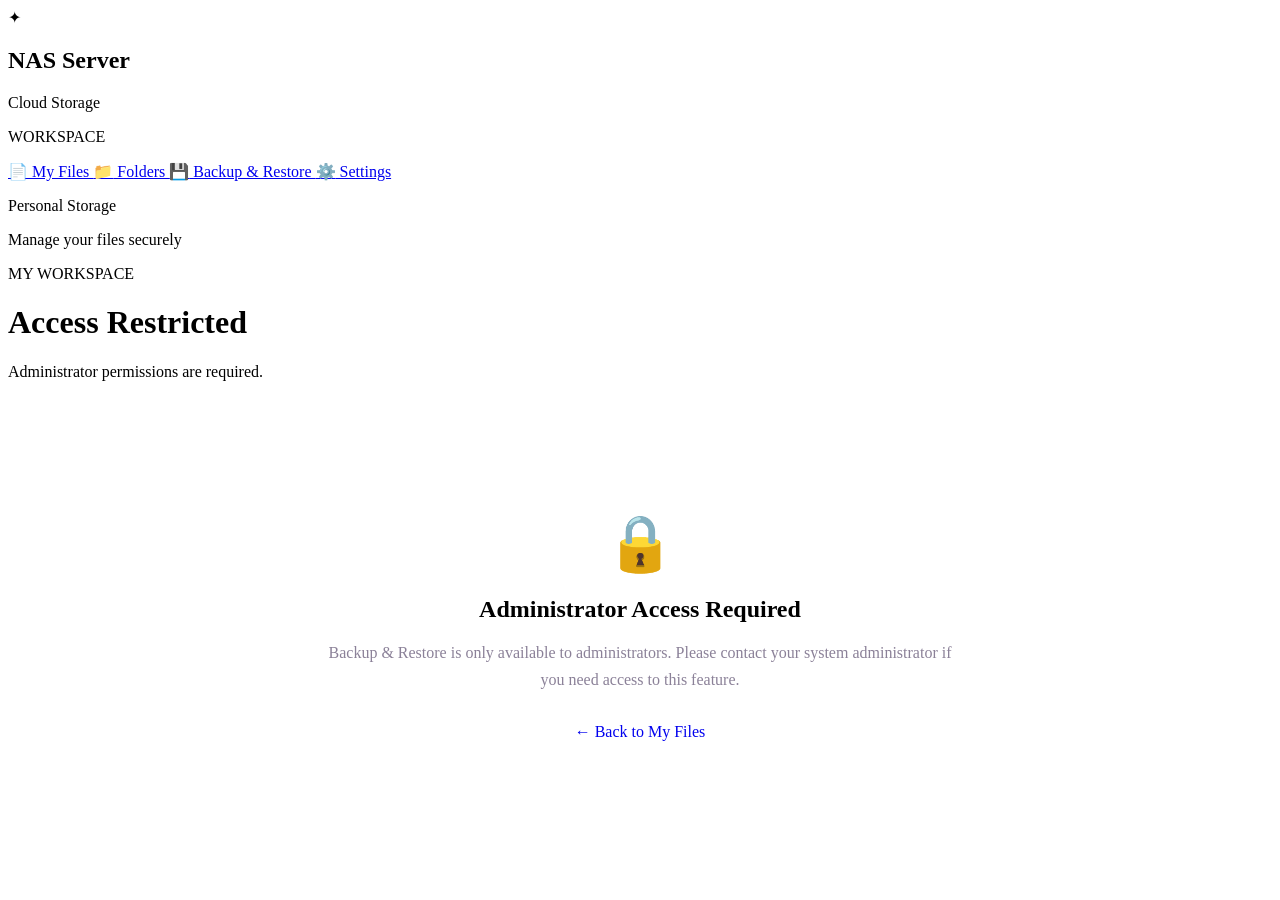
==== nas-backend/src/main/resources/static/access-denied.html @ 28e7d914 "Add administrator access denied page" ====
<!DOCTYPE html>
<html lang="en">
<head>
    <meta charset="UTF-8">
    <meta name="viewport" content="width=device-width, initial-scale=1.0">
    <title>Access Denied | NAS Server</title>
    <link rel="stylesheet" href="/css/style.css">

    <style>
        .access-denied-card {
            max-width: 650px;
            margin: 80px auto;
            padding: 50px 35px;
            text-align: center;
        }

        .access-denied-icon {
            font-size: 55px;
            margin-bottom: 20px;
        }

        .access-denied-card h2 {
            margin-bottom: 15px;
        }

        .access-denied-card p {
            color: #8b8198;
            line-height: 1.7;
            margin-bottom: 30px;
        }

        .access-denied-card .primary-btn {
            display: inline-block;
            text-decoration: none;
        }
    </style>
</head>

<body>
<div class="layout">

    <!-- Sidebar -->
    <aside class="sidebar">
        <div class="brand">
            <div class="brand-icon">✦</div>
            <div>
                <h2>NAS Server</h2>
                <span>Cloud Storage</span>
            </div>
        </div>

        <p class="nav-label">WORKSPACE</p>

        <nav>
            <a href="/files.html">
                <span class="nav-icon">📄</span> My Files
            </a>

            <a href="/folders.html">
                <span class="nav-icon">📁</span> Folders
            </a>

            <a href="/backups.html">
                <span class="nav-icon">💾</span> Backup & Restore
            </a>

            <a href="/settings.html">
                <span class="nav-icon">⚙️</span> Settings
            </a>
        </nav>

        <div class="sidebar-footer">
            <p>Personal Storage</p>
            <span>Manage your files securely</span>
        </div>
    </aside>

    <!-- Main content -->
    <main class="content">

        <header class="page-header">
            <div>
                <p class="eyebrow">MY WORKSPACE</p>
                <h1>Access Restricted</h1>
                <p>Administrator permissions are required.</p>
            </div>
        </header>

        <!-- Access denied message -->
        <section class="card access-denied-card">

            <div class="access-denied-icon">🔒</div>

            <h2>Administrator Access Required</h2>

            <p>
                Backup & Restore is only available to
                administrators.
                Please contact your system administrator
                if you need access to this feature.
            </p>

            <a href="/files.html" class="primary-btn">
                ← Back to My Files
            </a>

        </section>

    </main>
</div>
</body>
</html>
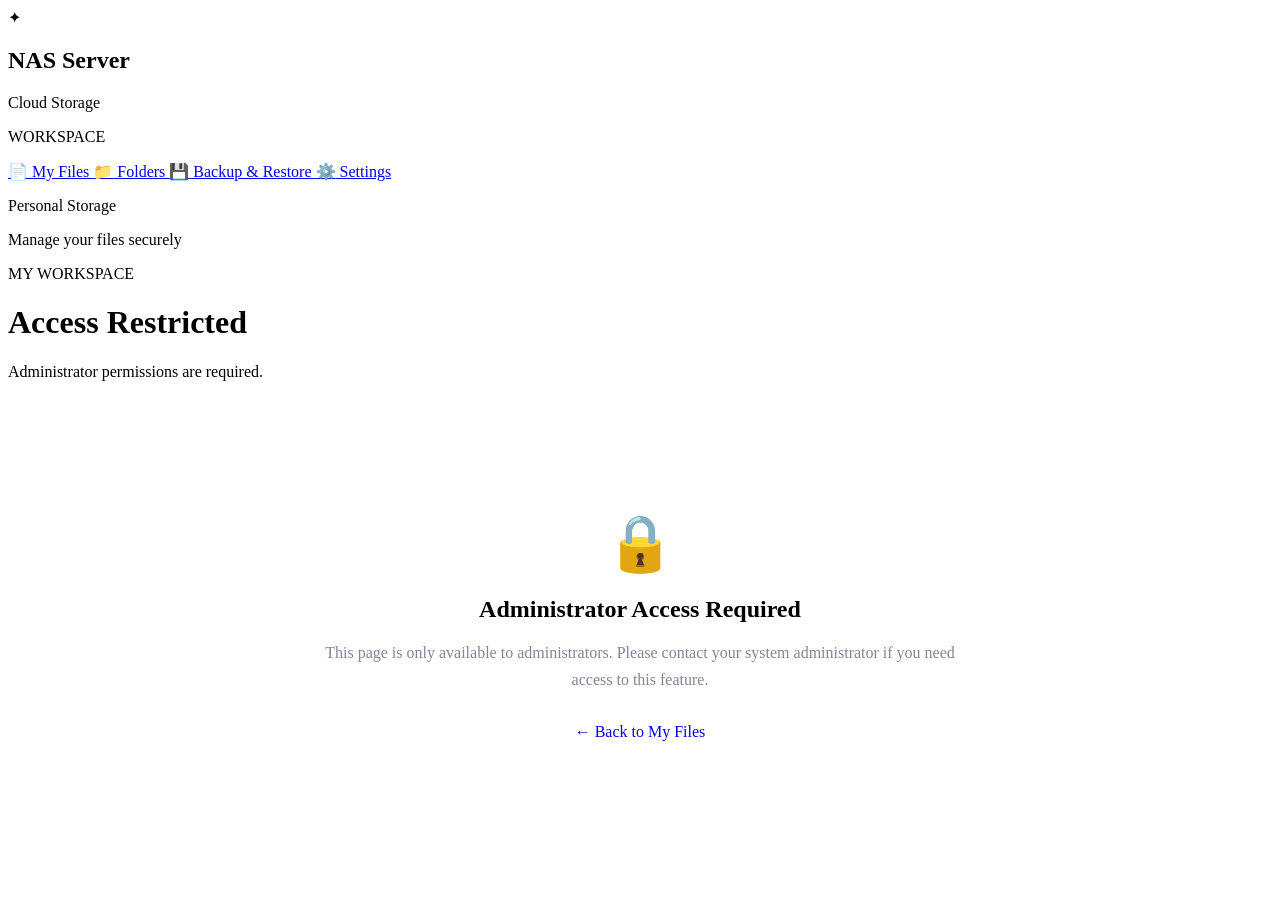
==== commit a516f151: "Improve backup status, configuration staging feedback, and file refresh" ====
--- a/nas-backend/src/main/resources/static/access-denied.html
+++ b/nas-backend/src/main/resources/static/access-denied.html
@@ -95,7 +95,7 @@
             <h2>Administrator Access Required</h2>
 
             <p>
-                Backup & Restore is only available to
+                This page is only available to
                 administrators.
                 Please contact your system administrator
                 if you need access to this feature.
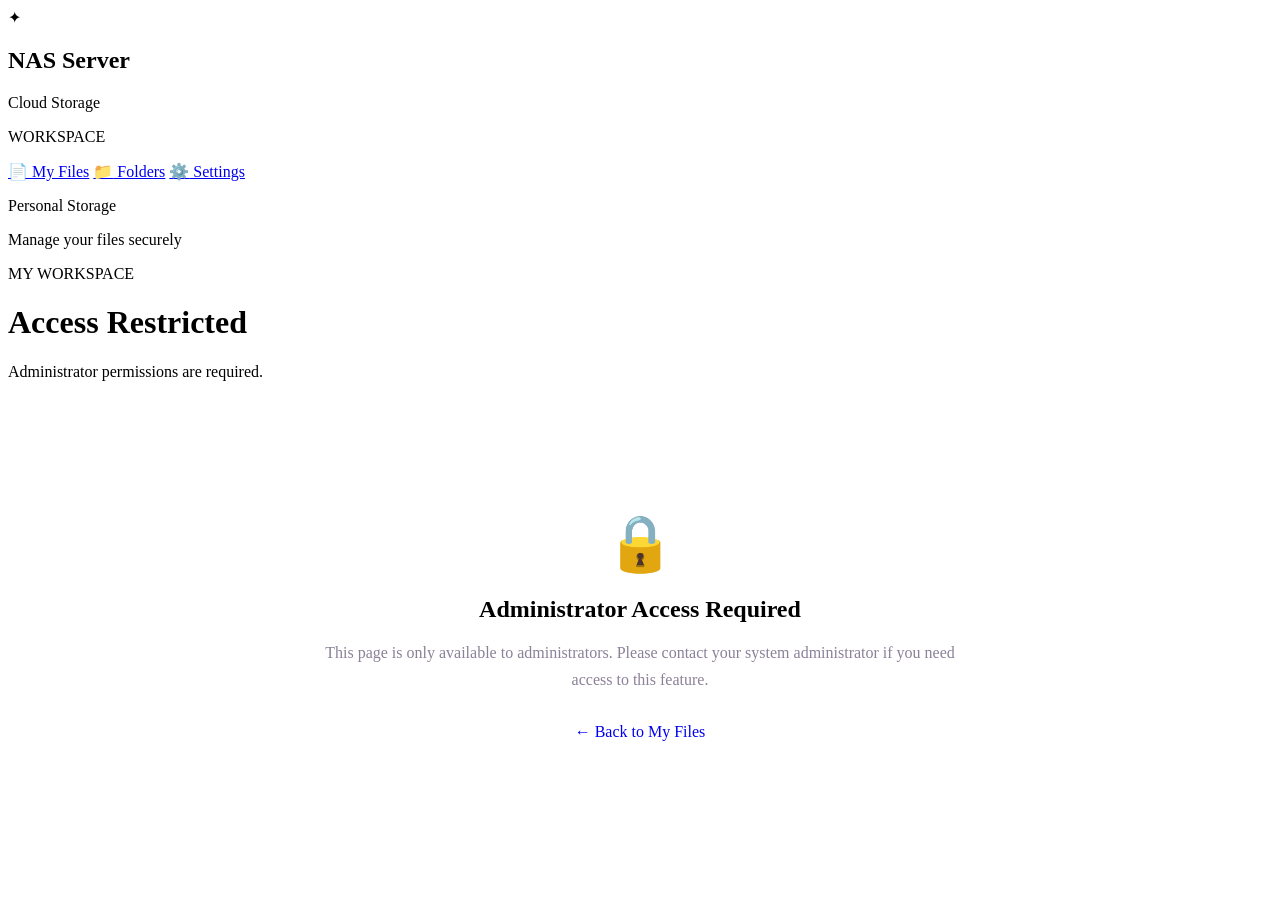
==== commit 20d90fe9: "Standardize sidebar icons and navigation across pages" ====
--- a/nas-backend/src/main/resources/static/access-denied.html
+++ b/nas-backend/src/main/resources/static/access-denied.html
@@ -53,22 +53,10 @@
         <p class="nav-label">WORKSPACE</p>
 
         <nav>
-            <a href="/files.html">
-                <span class="nav-icon">📄</span> My Files
-            </a>
-
-            <a href="/folders.html">
-                <span class="nav-icon">📁</span> Folders
-            </a>
-
-            <a href="/backups.html">
-                <span class="nav-icon">💾</span> Backup & Restore
-            </a>
-
-            <a href="/settings.html">
-                <span class="nav-icon">⚙️</span> Settings
-            </a>
-        </nav>
+<a href="/files.html"><span class="nav-icon" aria-hidden="true">📄</span> My Files</a>
+<a href="/folders.html"><span class="nav-icon" aria-hidden="true">📁</span> Folders</a>
+<a href="/settings.html"><span class="nav-icon" aria-hidden="true">⚙️</span> Settings</a>
+</nav>
 
         <div class="sidebar-footer">
             <p>Personal Storage</p>
@@ -109,5 +97,6 @@
 
     </main>
 </div>
+<script src="/js/admin-navigation.js?v=2" defer></script>
 </body>
 </html>
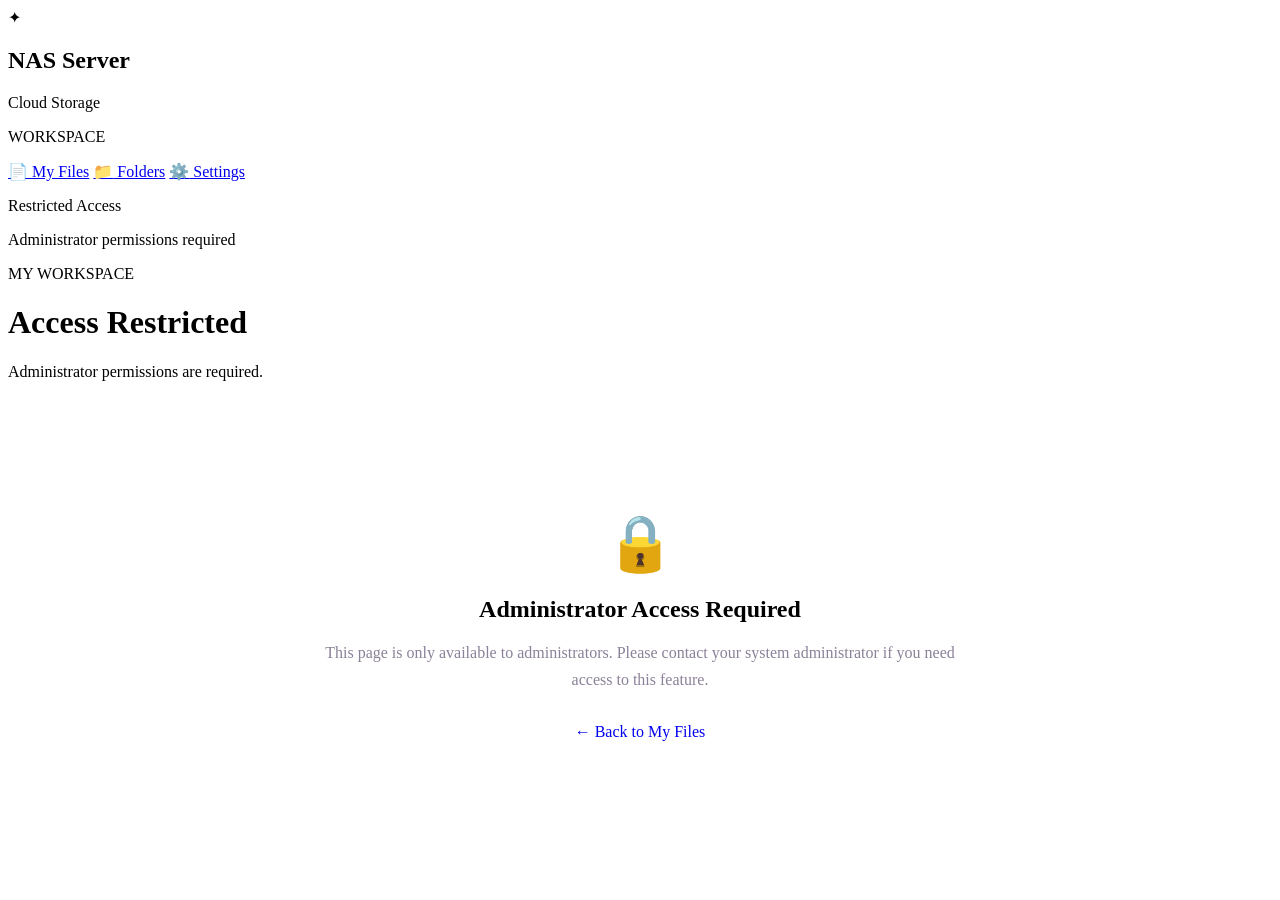
==== commit 0a977b2c: "Use page-specific sidebar footer descriptions" ====
--- a/nas-backend/src/main/resources/static/access-denied.html
+++ b/nas-backend/src/main/resources/static/access-denied.html
@@ -59,8 +59,8 @@
 </nav>
 
         <div class="sidebar-footer">
-            <p>Personal Storage</p>
-            <span>Manage your files securely</span>
+            <p>Restricted Access</p>
+            <span>Administrator permissions required</span>
         </div>
     </aside>
 
